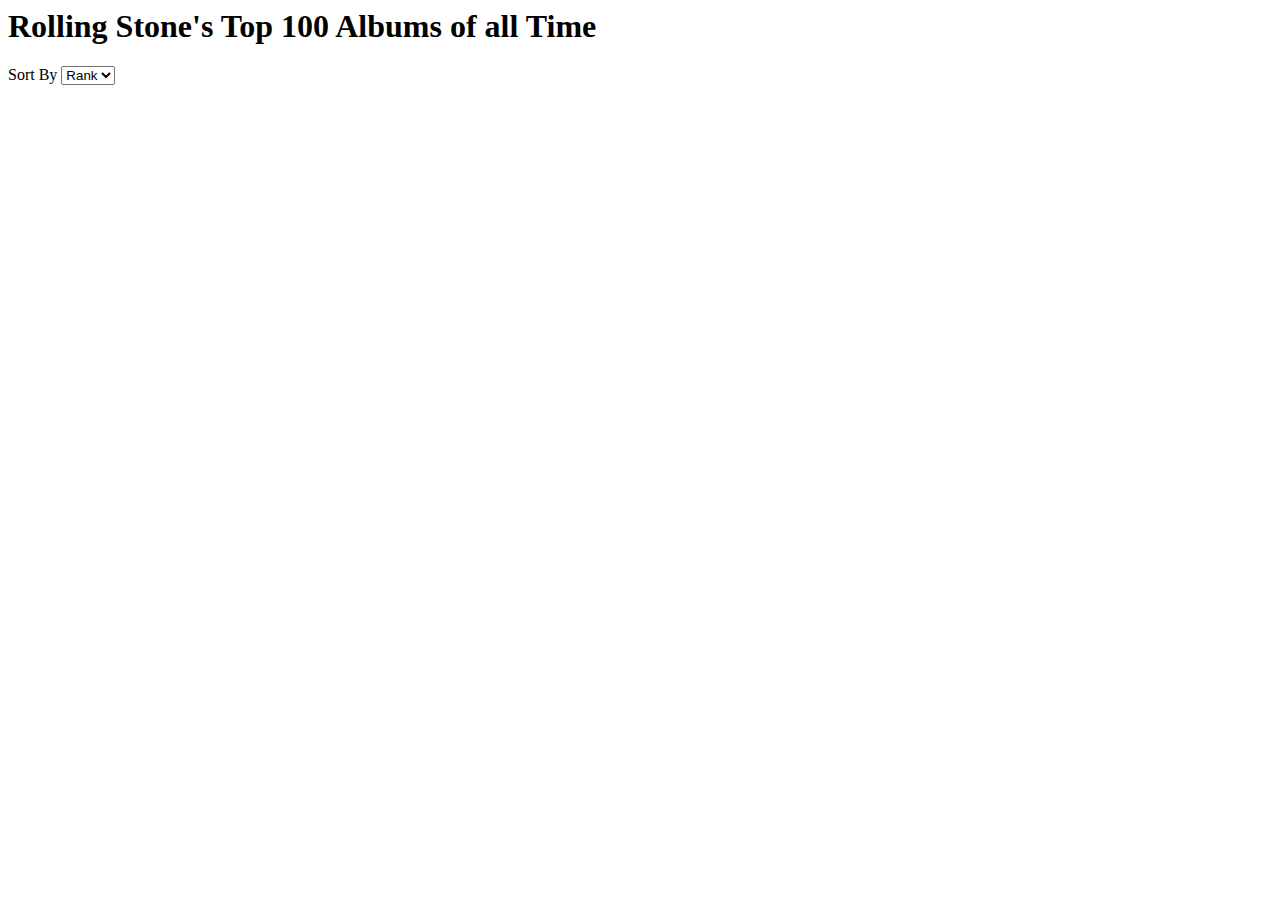
==== project02/form.html @ 129a5a44 "added initial form page" ====
<html>
<head>
	<meta http-equiv="content-type" content="text/html; charset=UTF-8" />
	<title>Top 100 Titles</title>
</head>
<body>
	<h1>Rolling Stone's Top 100 Albums of all Time</h1>
	<form action="/list" method="GET">
		<Label for="order">Sort By</label>
		<select name="order">
			<option value="1">Rank</option>
			
		</select>
	</form>
</body>
</html>
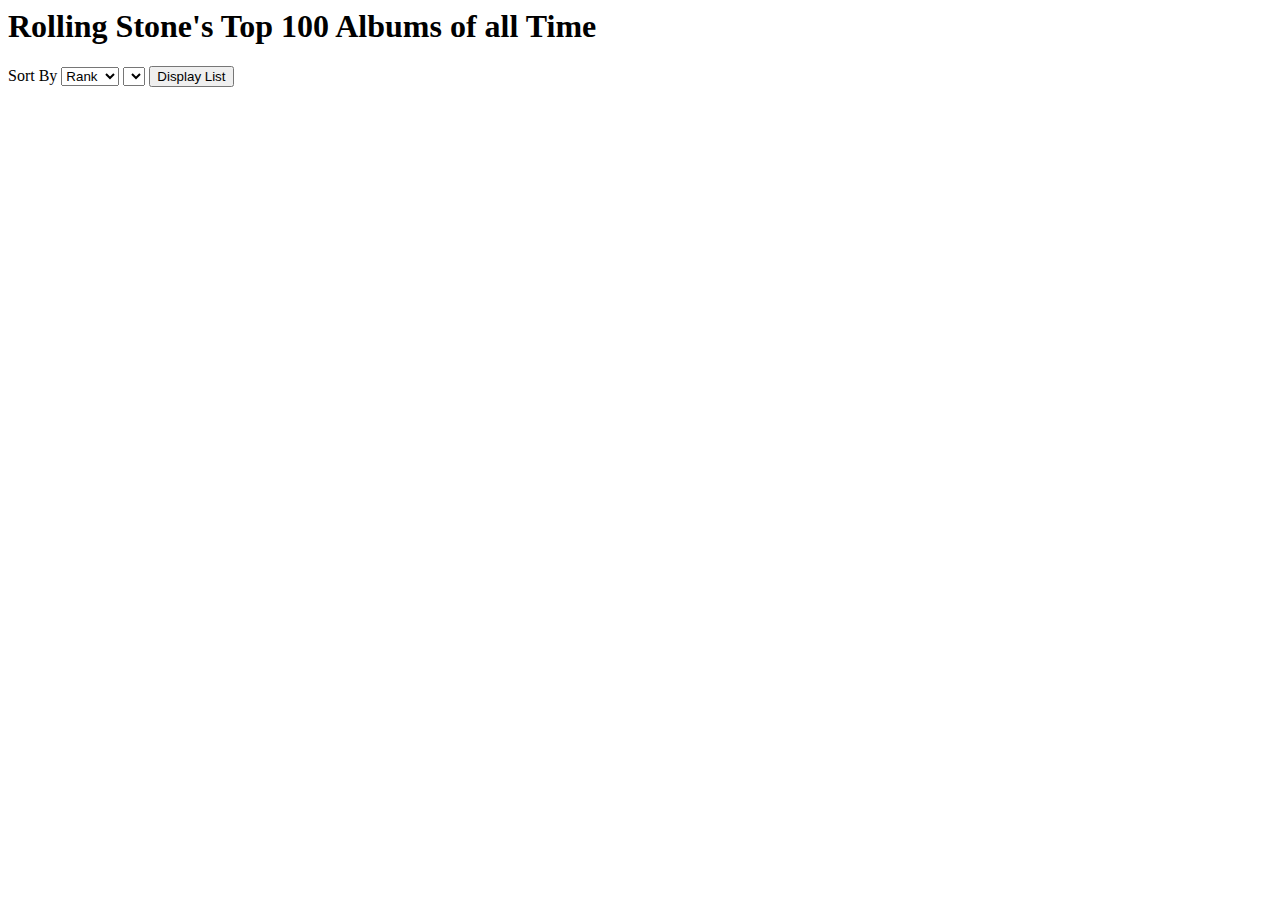
==== commit 1b0d03d8: "finished form page" ====
--- a/project02/form.html
+++ b/project02/form.html
@@ -8,9 +8,15 @@
 	<form action="/list" method="GET">
 		<Label for="order">Sort By</label>
 		<select name="order">
-			<option value="1">Rank</option>
-			
+			<option value="rank">Rank</option>
+			<option value="name">Name</option>
+			<option value="year">Year</option>
 		</select>
+		<Label for="rank">
+		<select name="rank">
+		
+		</select>
+		<input type="submit" value="Display List"/>
 	</form>
 </body>
 </html>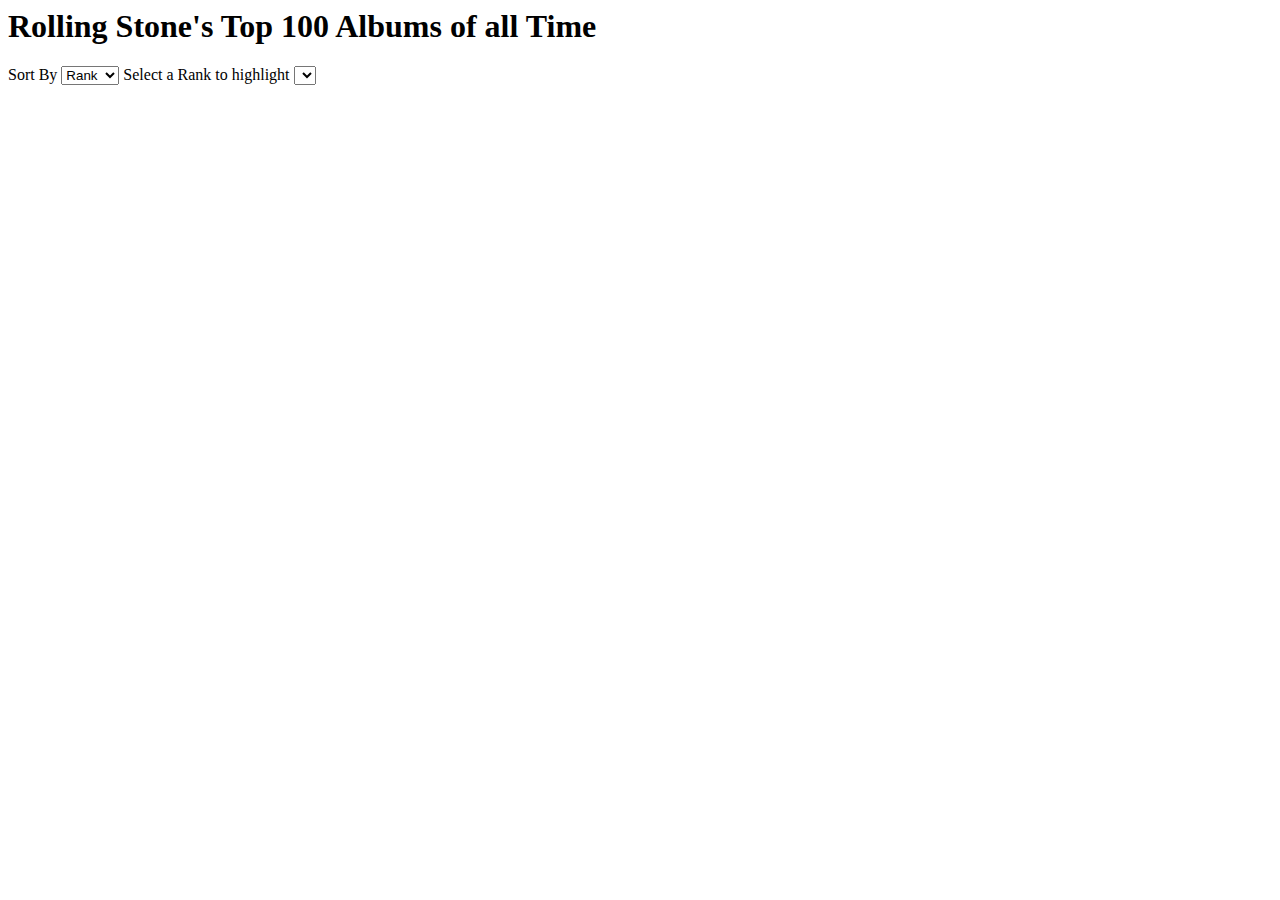
==== commit 0d95130a: "form looks good, working on list" ====
--- a/project02/form.html
+++ b/project02/form.html
@@ -12,11 +12,7 @@
 			<option value="name">Name</option>
 			<option value="year">Year</option>
 		</select>
-		<Label for="rank">
+		<Label for="rank">Select a Rank to highlight</label>
 		<select name="rank">
-		
-		</select>
-		<input type="submit" value="Display List"/>
-	</form>
-</body>
-</html>+			
+		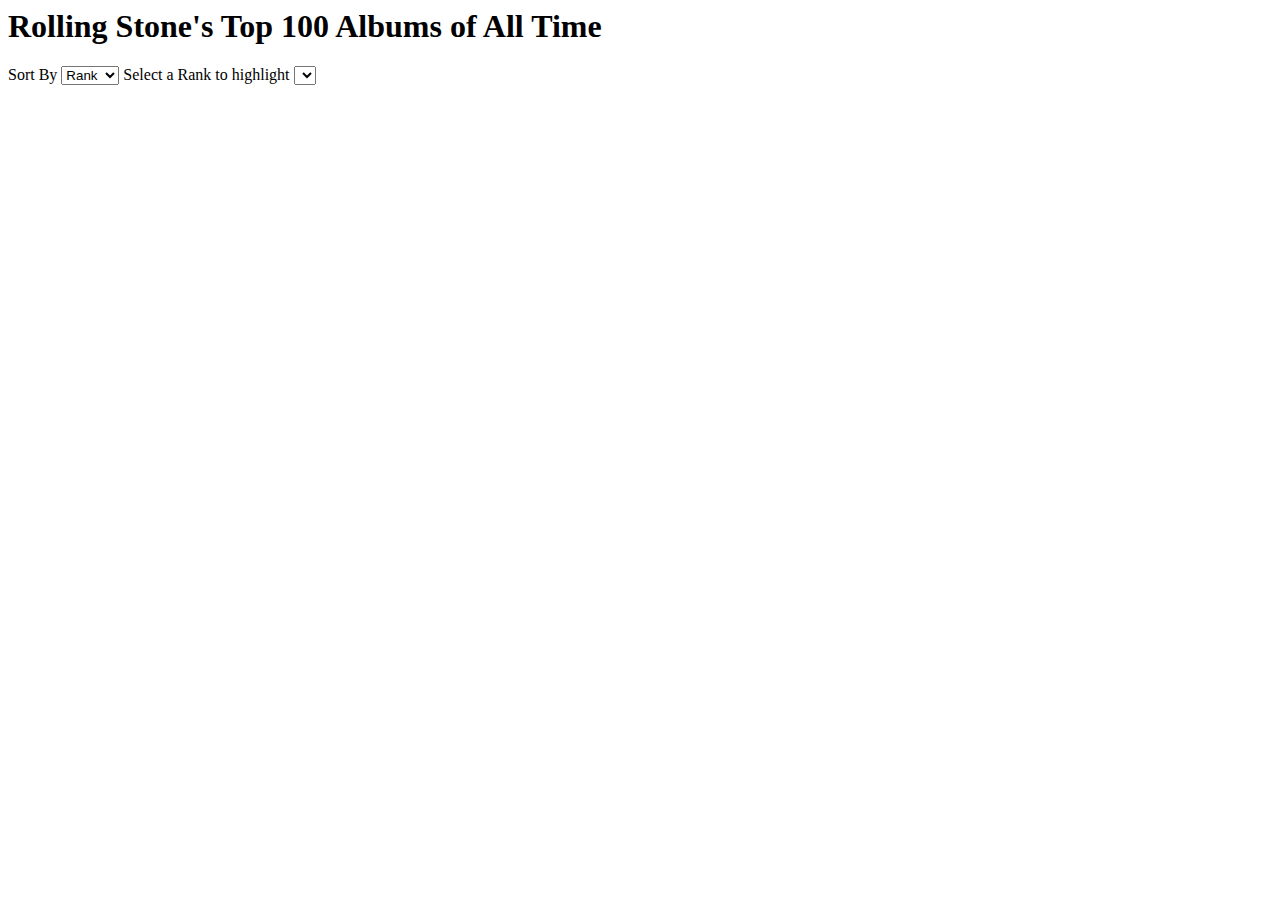
==== commit db941106: "list displays albums with no regard for order" ====
--- a/project02/form.html
+++ b/project02/form.html
@@ -4,7 +4,7 @@
 	<title>Top 100 Titles</title>
 </head>
 <body>
-	<h1>Rolling Stone's Top 100 Albums of all Time</h1>
+	<h1>Rolling Stone's Top 100 Albums of All Time</h1>
 	<form action="/list" method="GET">
 		<Label for="order">Sort By</label>
 		<select name="order">
